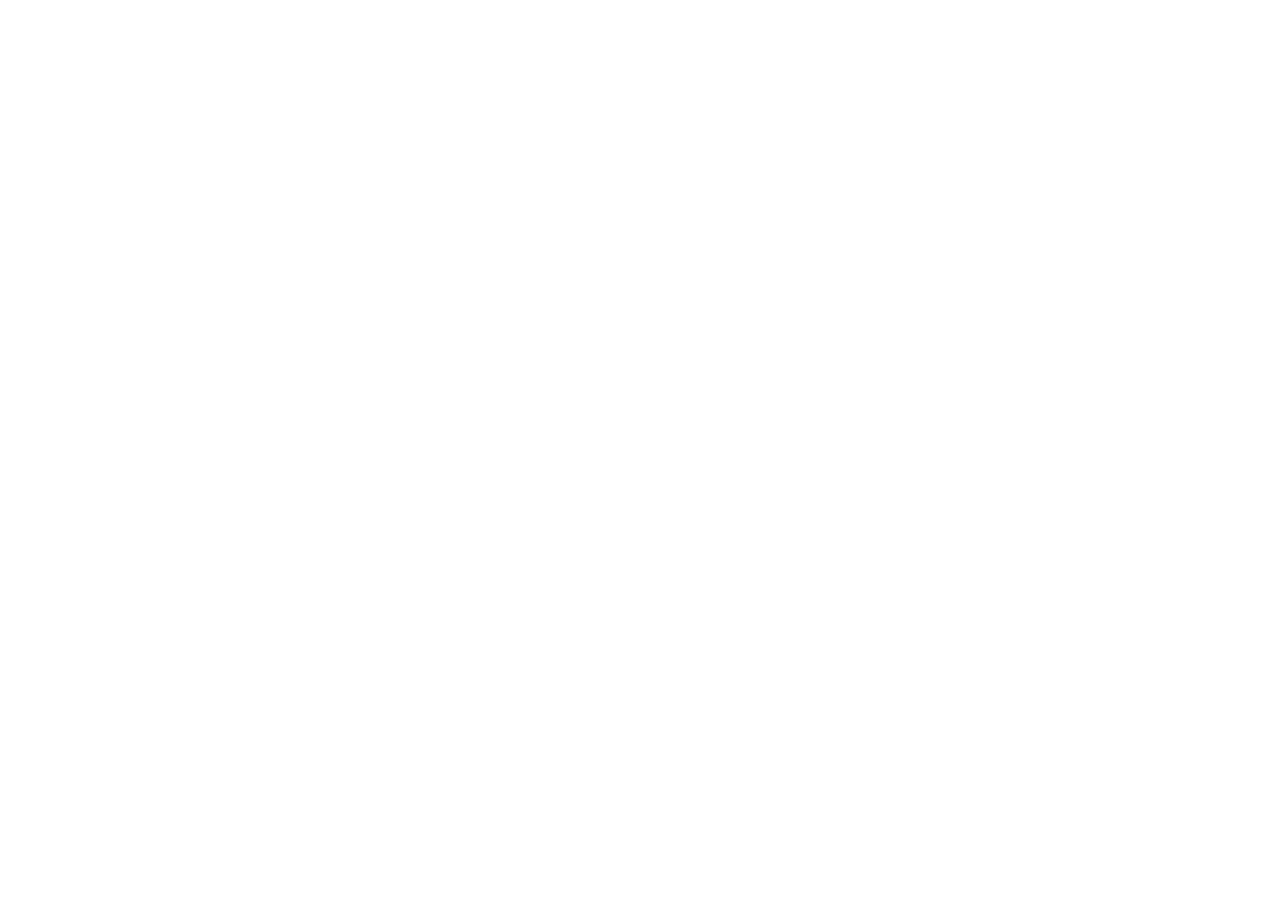
==== rs/index.html @ 61d488d1 "yes" ====
<!DOCTYPE html>
<html lang="en">
<head>
	<meta charset="utf-8">
	<meta http-equiv="X-UA-Compatible"content="IE=edge" >
	<meta name="viewport" content="width=device-width,initial-scale=1">
	<title>restraunt</title>
	<link rel="stylesheet" css" href="css/bootstrap.min.css">
	<link rel="stylesheet" css" href="css/style.css">
</head>
<body>
	<script src="js/jquery-3.3.1.min.js"></script>
	<script src="js/bootstrap.min.js"></script>
	<script src="js/script.js"></script>

</body>
</html>
---- rs/css/style.css ----
body{
	font-size:16px;
	color:#fff;
	background-color:61122f;
}
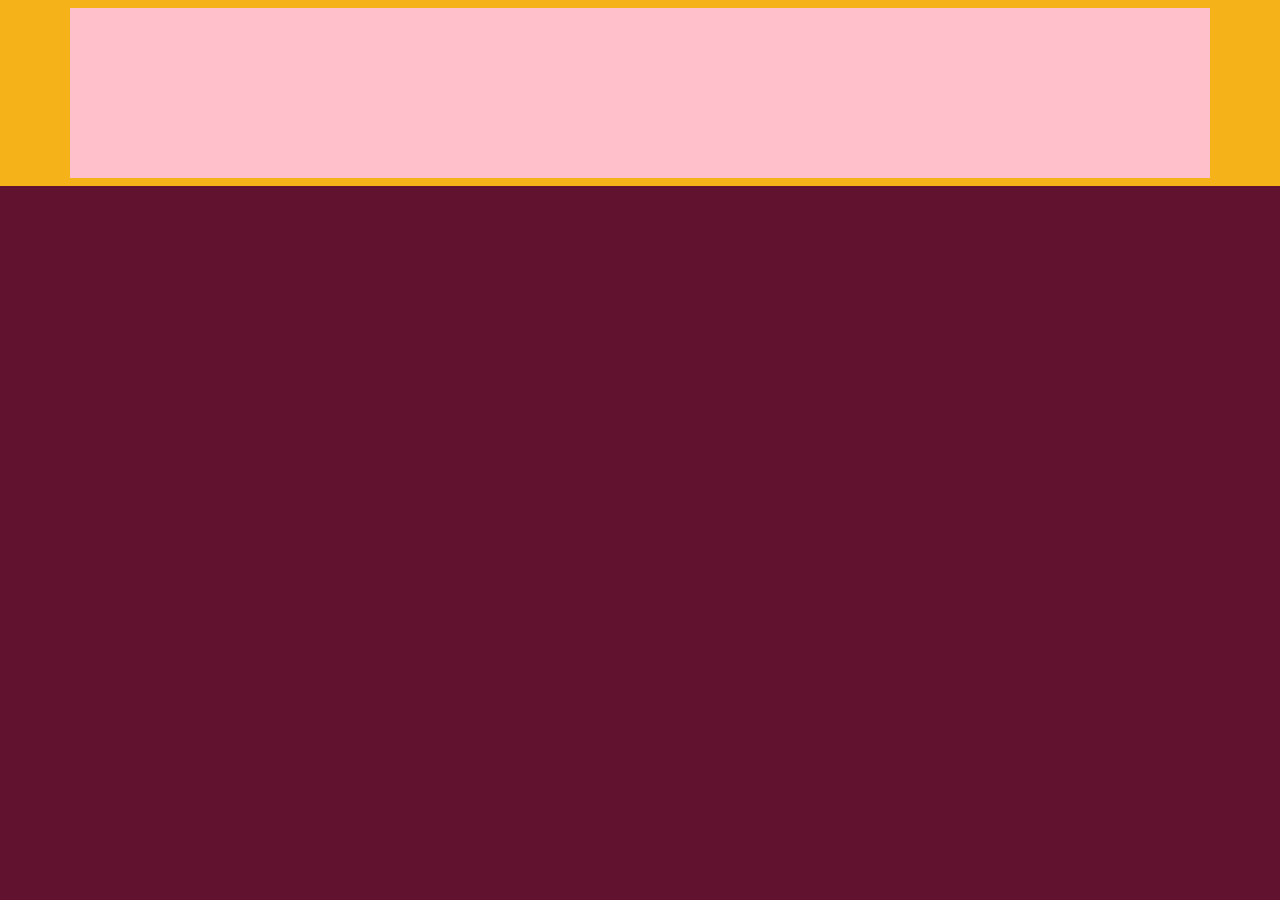
==== commit 17d0ac9b: "photo" ====
--- a/rs/index.html
+++ b/rs/index.html
@@ -7,11 +7,23 @@
 	<title>restraunt</title>
 	<link rel="stylesheet" css" href="css/bootstrap.min.css">
 	<link rel="stylesheet" css" href="css/style.css">
+	<link href="https://fonts.googleapis.com/css?family=Oxygen" rel="stylesheet">
 </head>
 <body>
+	<header>
+		<nav id="header-nav" class="navbar navbar-default">
+			<div style="background-color: pink" class="container">
+				<div class="navbar-header">
+					<a href="index.html"><div id="logo-img" alt="logo"></div>
+					</a>
+				</div>
+			</div>
+		</nav>
+	</header>
 	<script src="js/jquery-3.3.1.min.js"></script>
 	<script src="js/bootstrap.min.js"></script>
-	<script src="js/script.js"></script>
+	<!--<script src="js/script.js"></script>-->
+	<h1></h1>
 
 </body>
 </html>--- a/rs/css/style.css
+++ b/rs/css/style.css
@@ -1,5 +1,17 @@
 body{
 	font-size:16px;
 	color:#fff;
-	background-color:61122f;
+	background-color:#61122f;
+	font-family: 'Oxygen', sans-serif;
+}
+#header-nav{
+	background-color: #f6b319;
+	border-radius: 0;
+	border: 0;
+}
+#logo-img{
+	background: url(nss logo.png') no repeat;
+	width: 150px;
+	height: 150px;
+	margin: 10px 15px 10px 0;
 }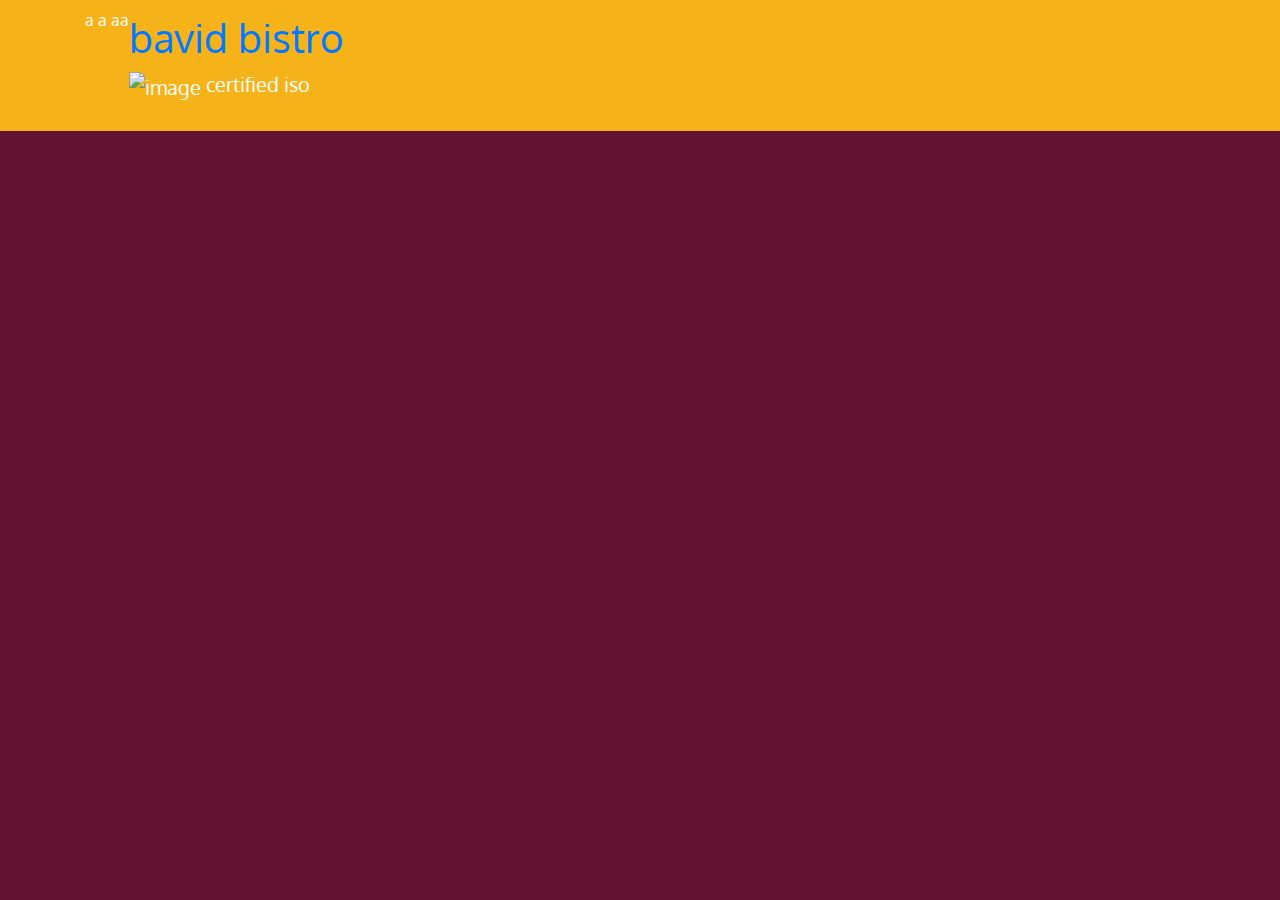
==== commit 672c0920: "a" ====
--- a/rs/index.html
+++ b/rs/index.html
@@ -1,6 +1,7 @@
 <!DOCTYPE html>
 <html lang="en">
 <head>
+
 	<meta charset="utf-8">
 	<meta http-equiv="X-UA-Compatible"content="IE=edge" >
 	<meta name="viewport" content="width=device-width,initial-scale=1">
@@ -11,14 +12,21 @@
 </head>
 <body>
 	<header>
-		<nav id="header-nav" class="navbar navbar-default">
-			<div style="background-color: pink" class="container">
-				<div class="navbar-header">
-					<a href="index.html"><div id="logo-img" alt="logo"></div>
-					</a>
+		<div id="header-nav" class="navbar navbar-default">
+			<div class="container">
+				<div class="navbar-header" >
+					   <p style="float: left;"> a    a       aa</p>
+					  <div class="navbar-brand "  >
+						<a href="index.html">
+						    <h1>bavid bistro</h1>
+					    </a>
+					      <p><img src="media/checked.png" alt="image" height="20px" width="20px">
+					      <span>certified iso</span></p>
+					   </div> 
 				</div>
+
 			</div>
-		</nav>
+		</div>
 	</header>
 	<script src="js/jquery-3.3.1.min.js"></script>
 	<script src="js/bootstrap.min.js"></script>
--- a/rs/css/style.css
+++ b/rs/css/style.css
@@ -10,8 +10,9 @@
 	border: 0;
 }
 #logo-img{
-	background: url(nss logo.png') no repeat;
+	background-image: url('../media/nss logo.png');
 	width: 150px;
-	height: 150px;
-	margin: 10px 15px 10px 0;
-}+	height:150px;
+	background-size: 100px 100px;
+	background-position: center;
+	}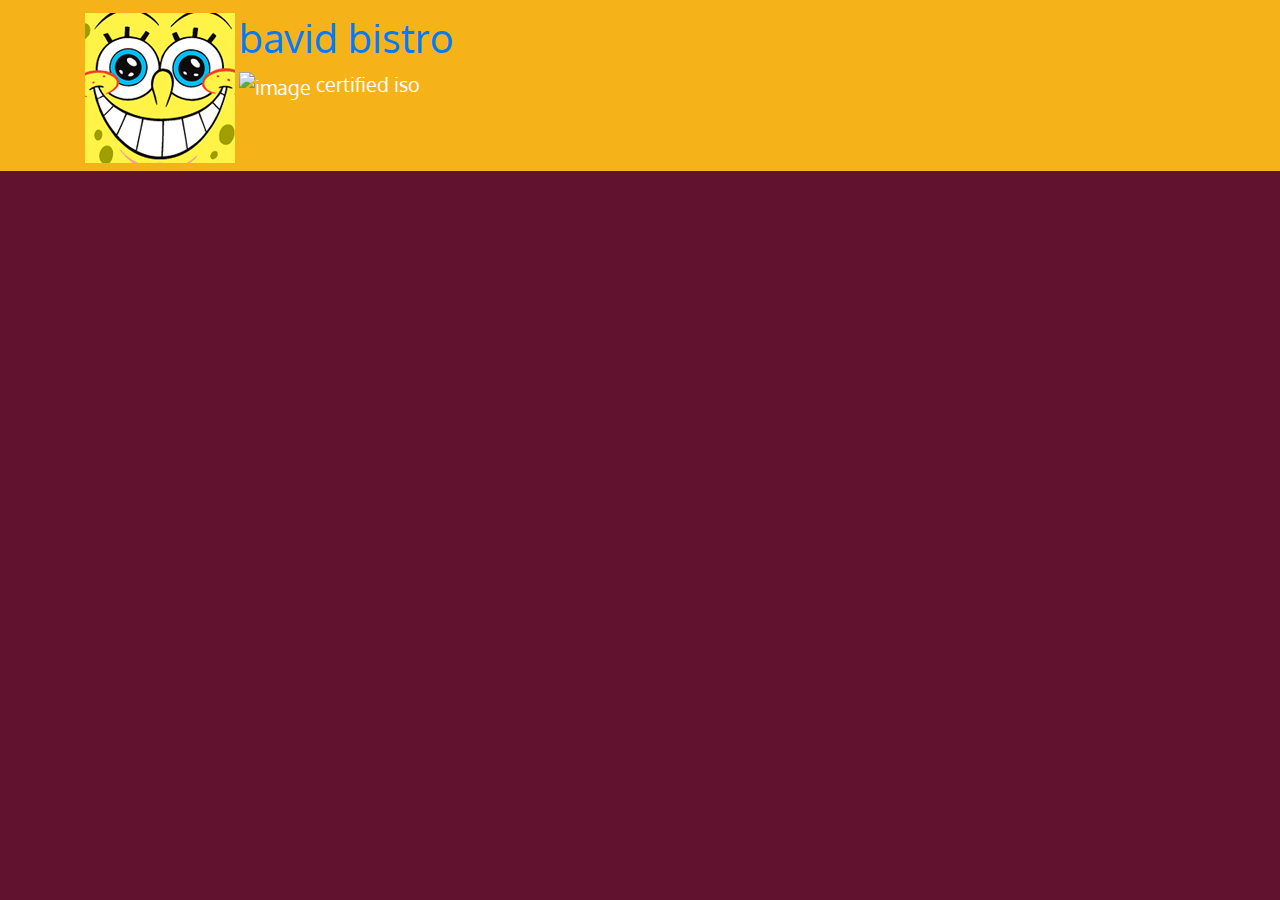
==== commit 1dfacbdb: "a" ====
--- a/rs/index.html
+++ b/rs/index.html
@@ -14,8 +14,8 @@
 	<header>
 		<div id="header-nav" class="navbar navbar-default">
 			<div class="container">
-				<div class="navbar-header" >
-					   <p style="float: left;"> a    a       aa</p>
+				<div class="navbar-header">
+					   <a href="index.html" class="pull-left" ><img src="media/spongebob_11_150x150_png_by_somemilk.png"></a>
 					  <div class="navbar-brand "  >
 						<a href="index.html">
 						    <h1>bavid bistro</h1>
--- a/rs/css/style.css
+++ b/rs/css/style.css
@@ -10,9 +10,7 @@
 	border: 0;
 }
 #logo-img{
-	background-image: url('../media/nss logo.png');
+	background-image: url('../media/spongebob_11_150x150_png_by_somemilk.png');
 	width: 150px;
 	height:150px;
-	background-size: 100px 100px;
-	background-position: center;
 	}